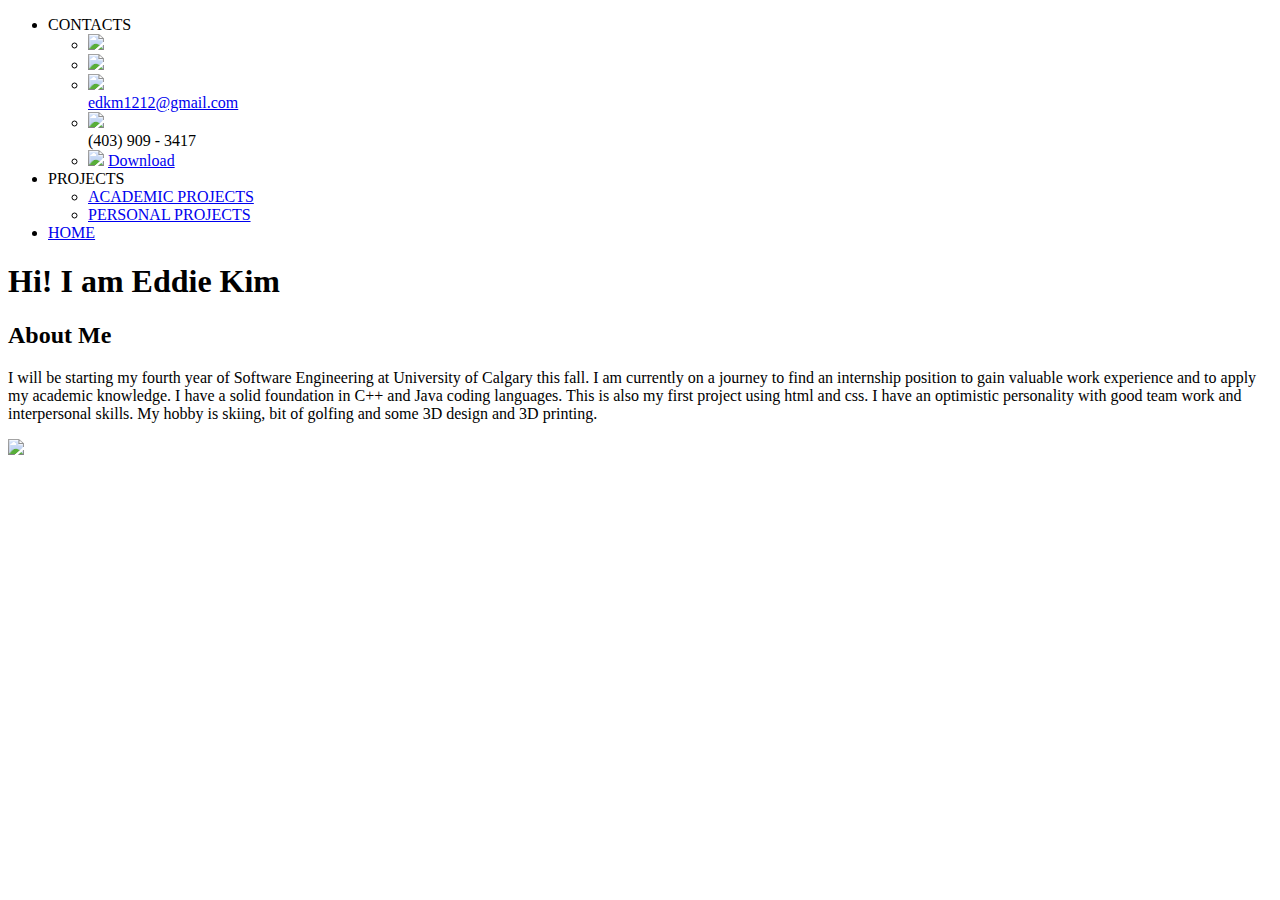
==== html/index.html @ 11d64dc1 "links open new tab" ====
<!doctype html>
<html lang="en">
  <head>
    <title>Eddie's Website</title>
    <!-- Required meta tags -->
    <meta charset="utf-8">
    <meta name="viewport" content="width=device-width, initial-scale=1">

    <!-- Bootstrap CSS -->
    <link rel="stylesheet" href="https://cdn.jsdelivr.net/npm/bootstrap@4.5.3/dist/css/bootstrap.min.css" 
        integrity="sha384-TX8t27EcRE3e/ihU7zmQxVncDAy5uIKz4rEkgIXeMed4M0jlfIDPvg6uqKI2xXr2" crossorigin="anonymous">
    <link rel="stylesheet" type="text/css" href="..//styles/header-style.css">
    <link rel="stylesheet" type="text/css" href="..//styles/index-bodyStyle.css">
    <script src="..//js/header-script.js"></script>
  </head>
  <body>
      <!-- Header -->
      <div class="container-fluid">
        <!-- Navigation Bar-->
        <nav id="top_nav">
          <ul class="selection">
            <!-- Contact nav -->
            <li class="nav-content">CONTACTS
              <ul class="child">
                <!-- LinkedIn sub-nav -->
				<!-- "noopener noreferrer prevents vulnerability of browsers -->
                <li class="nav-content"><a href="http://www.linkedin.com/in/eddie-kim-0388231b5" data-toggle="tooltip" title="To LinkedIn" target="_blank" rel="noopener noreferrer">
                  <img src="..//images/LinkedIn-Icon.png" id="nav-icon">
                  </a>
                </li>
                <!-- GitHub sub-nav -->                  
                <li class="nav-content"><a href="https://github.com/EddieSKim" data-toggle="tooltip" title="To GitHub" target="_blank" rel="noopener noreferrer">
                  <img src="..//images/Git-Icon.png" id="nav-icon">
                  </a>
                  <!-- Email sub-nav -->
                <li class="nav-content" id="email-contact"><a href="mailto:edkm1212@gmail.com" data-toggle="tooltip" title="Send Mail">
                  <img src="..//images/Mail-Icon.png" id="nav-icon">
                  <div class="email-addr">edkm1212@gmail.com</div>
                  </a>
                </li>
                <!-- Phone sub-nav -->
                <li class="nav-content" id="phone-contact" data-toggle="tooltip" title="(403) 909-3417">
                  <img src="..//images/Phone-Icon.png" id="nav-icon" >
                  <div class="phone-num">
                    (403) 909 - 3417
                  </div>
                </li>
                <!-- Resume sub-nav -->
                <li class="nav-content" id="resume-dwnld">
                  <img src="..//images/Resume-Icon.png" id ="nav-icon" class="resume-icon">
                  <a href="..//files/Eddie Kim Resume.pdf" download="Eddie-Kim-Resume.pdf" data-toggle="tooltip" title="Download Resume" class="resume-description">Download</a>
                </li>
              </ul>
            </li>
            <!-- Project nav -->
            <li class="nav-content">PROJECTS
              <ul class="child">
                <li class="nav-content"><a href="..//html/acadproj-index.html">ACADEMIC PROJECTS</a></li>
                <li class="nav-content"><a href="..//html/personproj-index.html">PERSONAL PROJECTS</a></li>
              </ul>
            </li>
            <!-- To home -->
          <li class="nav-content"> <a href="#" class="mainCat">HOME</a></li>
        </ul>
      </nav>
      </div>

      <!-- Body -->
      <div id="body">
        <!-- Title -->
        <!-- <img src="..//images/banner.png" class="banner">-->
          <h1>Hi! I am Eddie Kim</h1>
        <div class="bodycontent">
          <div class="right">
            <!-- About me section-->
            <h2>
              About Me
            </h2>
              <p>
                  I will be starting my fourth year of Software Engineering at University of Calgary this fall.
                  I am currently on a journey to find an internship position to gain valuable work experience and to apply my academic knowledge. 
                  I have a solid foundation in C++ and Java coding languages. This is also my first project using html and css. 
                  I have an optimistic personality with good team work and interpersonal skills.
                  My hobby is skiing, bit of golfing and some 3D design and 3D printing.
              </p>
          </div>
          <!-- Image section -->
          <div class="about-img">
            <img src="..//images/profile.png" class="profile-pic">
          </div> 
        </div>
      </div>
      <!-- Footer -->
        <div id="footer">
          <div id = "footerContent" class = "center">
            <span class = "content">
              
            </span>
          </div>
        </div>

        <script src="https://code.jquery.com/jquery-3.5.1.min.js"
            integrity="sha256-9/aliU8dGd2tb6OSsuzixeV4y/faTqgFtohetphbbj0=" crossorigin="anonymous"></script>
        <script src="https://cdn.jsdelivr.net/npm/bootstrap@4.5.3/dist/js/bootstrap.min.js"
            integrity="sha384-w1Q4orYjBQndcko6MimVbzY0tgp4pWB4lZ7lr30WKz0vr/aWKhXdBNmNb5D92v7s" crossorigin="anonymous"></script>
        <script src="..//js/header-script.js"></script>
  </body>
</html>
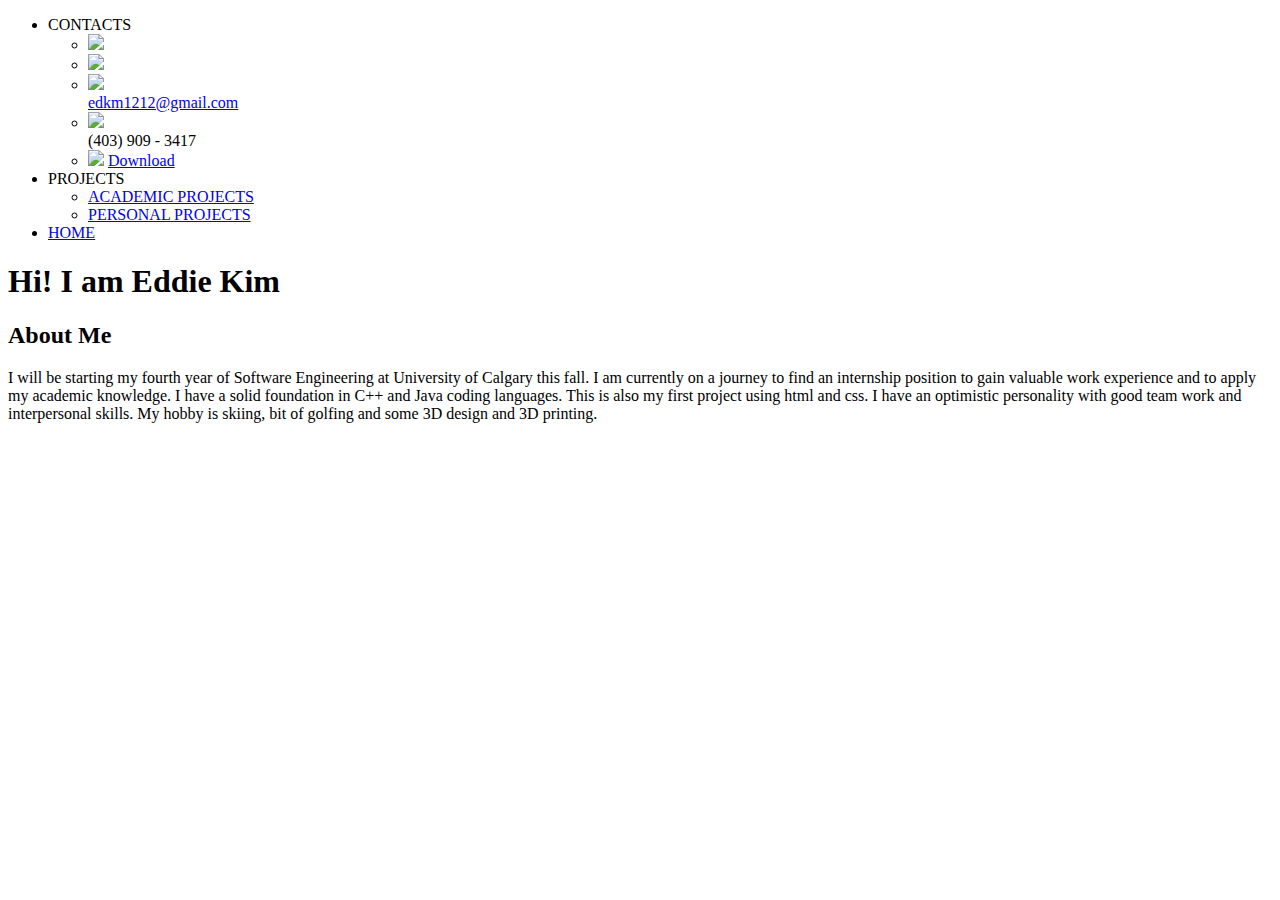
==== commit 80406435: "removed image" ====
--- a/html/index.html
+++ b/html/index.html
@@ -86,7 +86,6 @@
           </div>
           <!-- Image section -->
           <div class="about-img">
-            <img src="..//images/profile.png" class="profile-pic">
           </div> 
         </div>
       </div>
